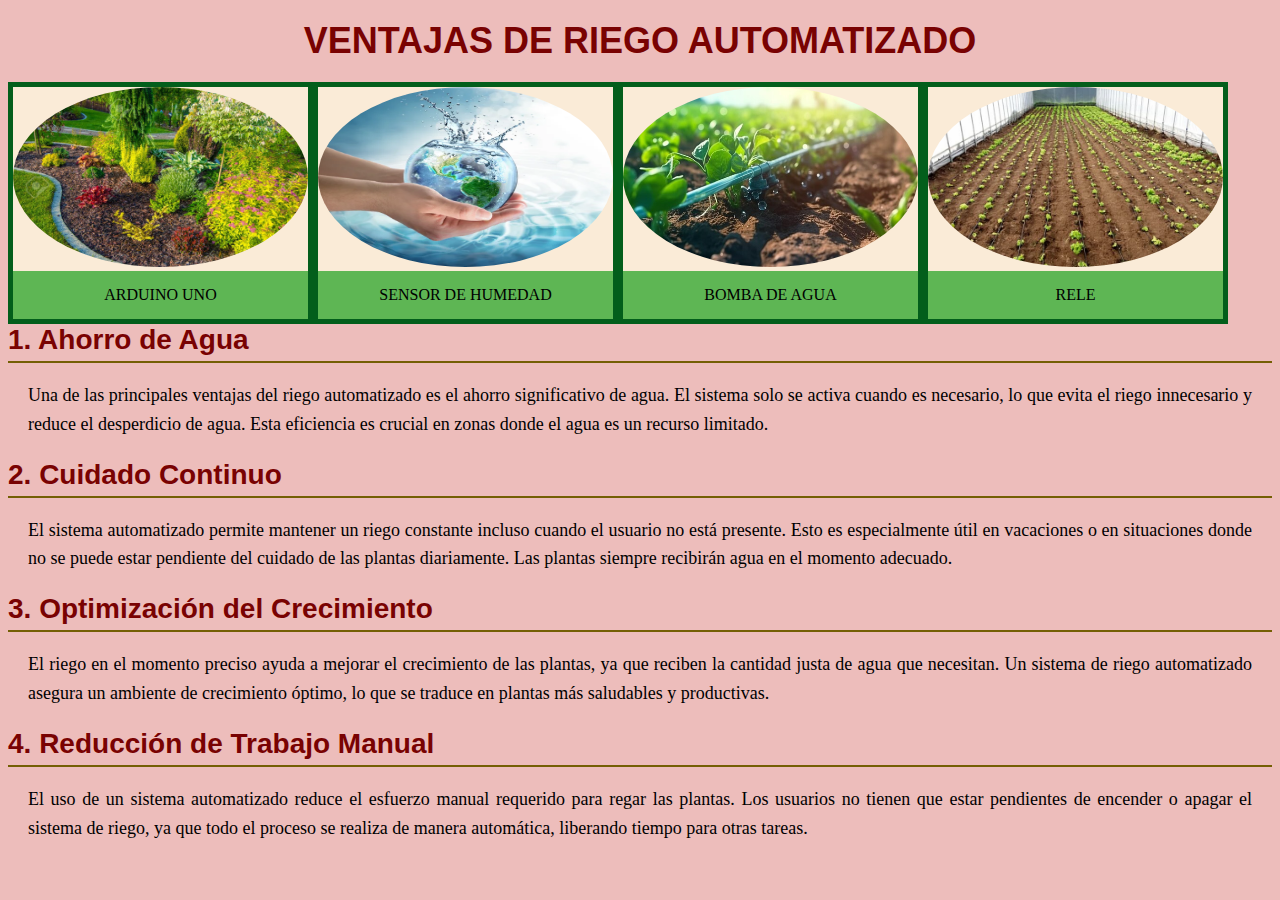
==== pagina_3.html @ 2bc8b879 "Add files via upload" ====
<!DOCTYPE html>
<html lang="en">
<head>
    <meta charset="UTF-8">
    <meta name="viewport" content="width=device-width, initial-scale=1.0">
    <meta charset="UTF-8">
    <meta http-equiv="X-UA-Compatible" content="IE=edge">
    <meta name="viewport" content="width-device-width, initial-scale">
    <title>Ventajas de riego automatizado</title>
    <link rel="stylesheet" href="styles3.CSS">
</head>
<body>
    <h1>VENTAJAS DE RIEGO AUTOMATIZADO</h1>
    <div class="galeria">
        <a target="_blank" href="1_jardin_verde.jpg">
            <img class="imagenovalada" src="1_jardin_verde.jpg" alt="">
        </a>
        <div class="texto">ARDUINO UNO</div>
    </div>
    <div class="galeria">
        <a target="_blank" href="2_ahorro_agua.jpg">
            <img class="imagenovalada" src="2_ahorro_agua.jpg" alt="">
        </a>
        <div class="texto">SENSOR DE HUMEDAD</div>
    </div>
    <div class="galeria">
        <a target="_blank" href="3_plantas_saludables.jpg">
            <img class="imagenovalada" src="3_plantas_saludables.jpg" alt="">
        </a>
        <div class="texto">BOMBA DE AGUA</div>
    </div>
    <div class="galeria">
        <a target="_blank" href="4_instalación_invernadero.jpg">
            <img class="imagenovalada" src="4_instalación_invernadero.jpg" alt="">
        </a>
        <div class="texto">RELE</div>
    </div>
    <div class="clearfix">
    <h2>1. Ahorro de Agua</h2>
<p>Una de las principales ventajas del riego automatizado es el ahorro significativo de agua. El sistema solo se activa cuando es necesario, lo que evita el riego innecesario y reduce el desperdicio de agua. Esta eficiencia es crucial en zonas donde el agua es un recurso limitado.</p>

<h2>2. Cuidado Continuo</h2>
<p>El sistema automatizado permite mantener un riego constante incluso cuando el usuario no está presente. Esto es especialmente útil en vacaciones o en situaciones donde no se puede estar pendiente del cuidado de las plantas diariamente. Las plantas siempre recibirán agua en el momento adecuado.</p>

<h2>3. Optimización del Crecimiento</h2>
<p>El riego en el momento preciso ayuda a mejorar el crecimiento de las plantas, ya que reciben la cantidad justa de agua que necesitan. Un sistema de riego automatizado asegura un ambiente de crecimiento óptimo, lo que se traduce en plantas más saludables y productivas.</p>

<h2>4. Reducción de Trabajo Manual</h2>
<p>El uso de un sistema automatizado reduce el esfuerzo manual requerido para regar las plantas. Los usuarios no tienen que estar pendientes de encender o apagar el sistema de riego, ya que todo el proceso se realiza de manera automática, liberando tiempo para otras tareas.</p>
    </div>
</body>
</html>
---- styles3.CSS ----
body{
    background-color: rgb(237, 189, 187);
}
.imagenovalada{
    border-radius: 90%;
    width: 295px;
    height: 180px;
}
.galeriaimagen{
    width: 295px;
    height: 180px;
}
.texto{
    background-color: rgb(94, 182, 84);
    color: black;
    text-align: center;
    padding: 15px;
}
.galeria{
    background-color: antiquewhite;
    border: 5px solid rgb(3, 94, 27);
    width: 295px;
    height: auto;
    float: left; 
}
.galeria:hover{
    border: 8px solid black;
}
.clearfix{
    clear: both;
}
h1 {
    font-family: 'Arial', sans-serif;
    font-size: 36px;
    color: rgb(121, 2, 2);
    text-align: center;
    margin-top: 20px;
    margin-bottom: 20px;
}
h2 {
    font-family: 'Verdana', sans-serif;
    font-size: 28px;
    color: rgb(121, 2, 2);
    text-align: left;
    margin-top: 20px;
    margin-bottom: 10px;
    border-bottom: 2px solid #745f04;
    padding-bottom: 5px;
}
p {
    font-family: 'Georgia', serif;
    font-size: 18px;
    line-height: 1.6;
    color: black;
    text-align: justify;
    margin-bottom: 20px;
    padding: 0 20px;
}
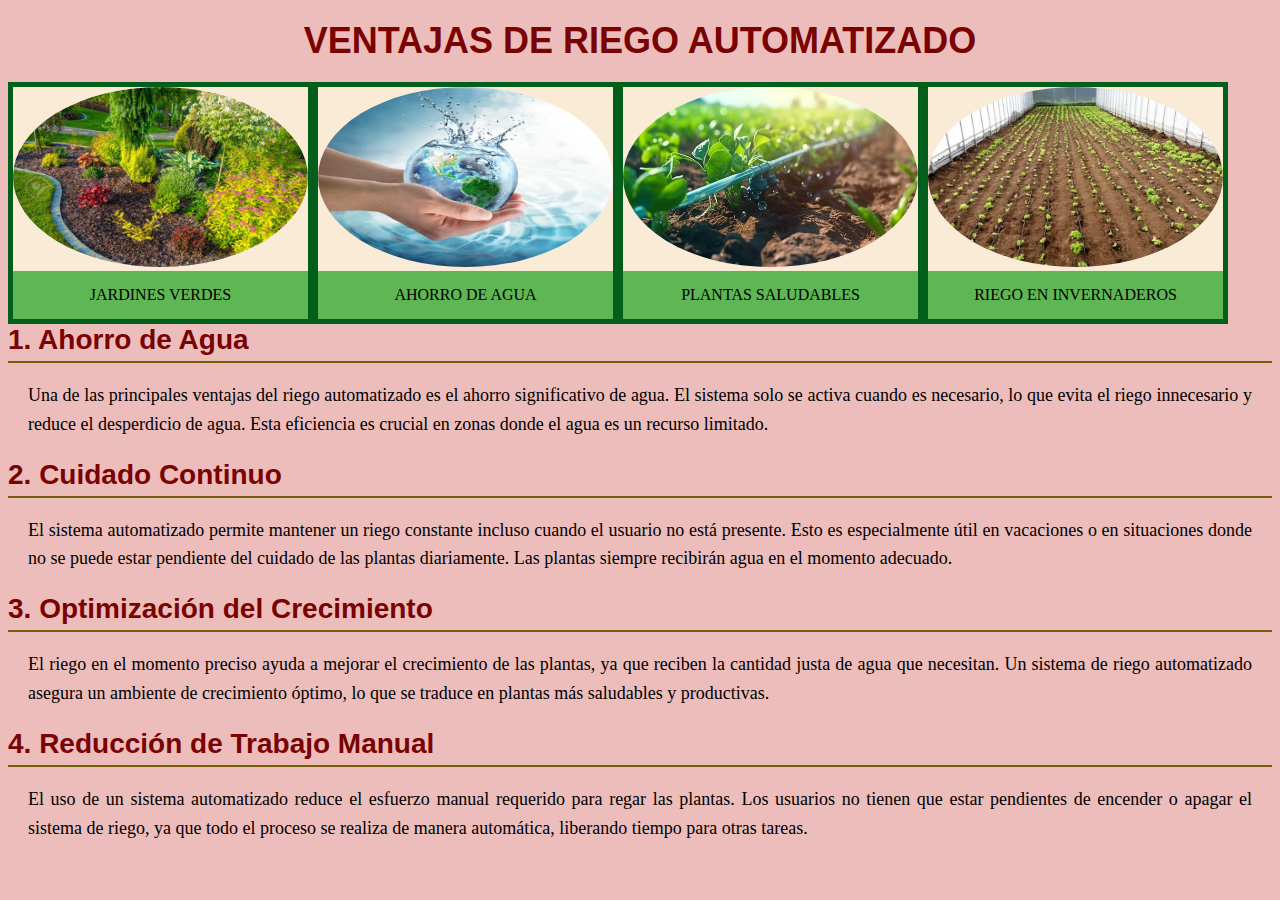
==== commit ae08b36c: "pagina_3.html" ====
--- a/pagina_3.html
+++ b/pagina_3.html
@@ -15,25 +15,25 @@
         <a target="_blank" href="1_jardin_verde.jpg">
             <img class="imagenovalada" src="1_jardin_verde.jpg" alt="">
         </a>
-        <div class="texto">ARDUINO UNO</div>
+        <div class="texto">JARDINES VERDES</div>
     </div>
     <div class="galeria">
         <a target="_blank" href="2_ahorro_agua.jpg">
             <img class="imagenovalada" src="2_ahorro_agua.jpg" alt="">
         </a>
-        <div class="texto">SENSOR DE HUMEDAD</div>
+        <div class="texto">AHORRO DE AGUA</div>
     </div>
     <div class="galeria">
         <a target="_blank" href="3_plantas_saludables.jpg">
             <img class="imagenovalada" src="3_plantas_saludables.jpg" alt="">
         </a>
-        <div class="texto">BOMBA DE AGUA</div>
+        <div class="texto">PLANTAS SALUDABLES</div>
     </div>
     <div class="galeria">
         <a target="_blank" href="4_instalación_invernadero.jpg">
             <img class="imagenovalada" src="4_instalación_invernadero.jpg" alt="">
         </a>
-        <div class="texto">RELE</div>
+        <div class="texto">RIEGO EN INVERNADEROS</div>
     </div>
     <div class="clearfix">
     <h2>1. Ahorro de Agua</h2>
@@ -49,4 +49,4 @@
 <p>El uso de un sistema automatizado reduce el esfuerzo manual requerido para regar las plantas. Los usuarios no tienen que estar pendientes de encender o apagar el sistema de riego, ya que todo el proceso se realiza de manera automática, liberando tiempo para otras tareas.</p>
     </div>
 </body>
-</html>+</html>
